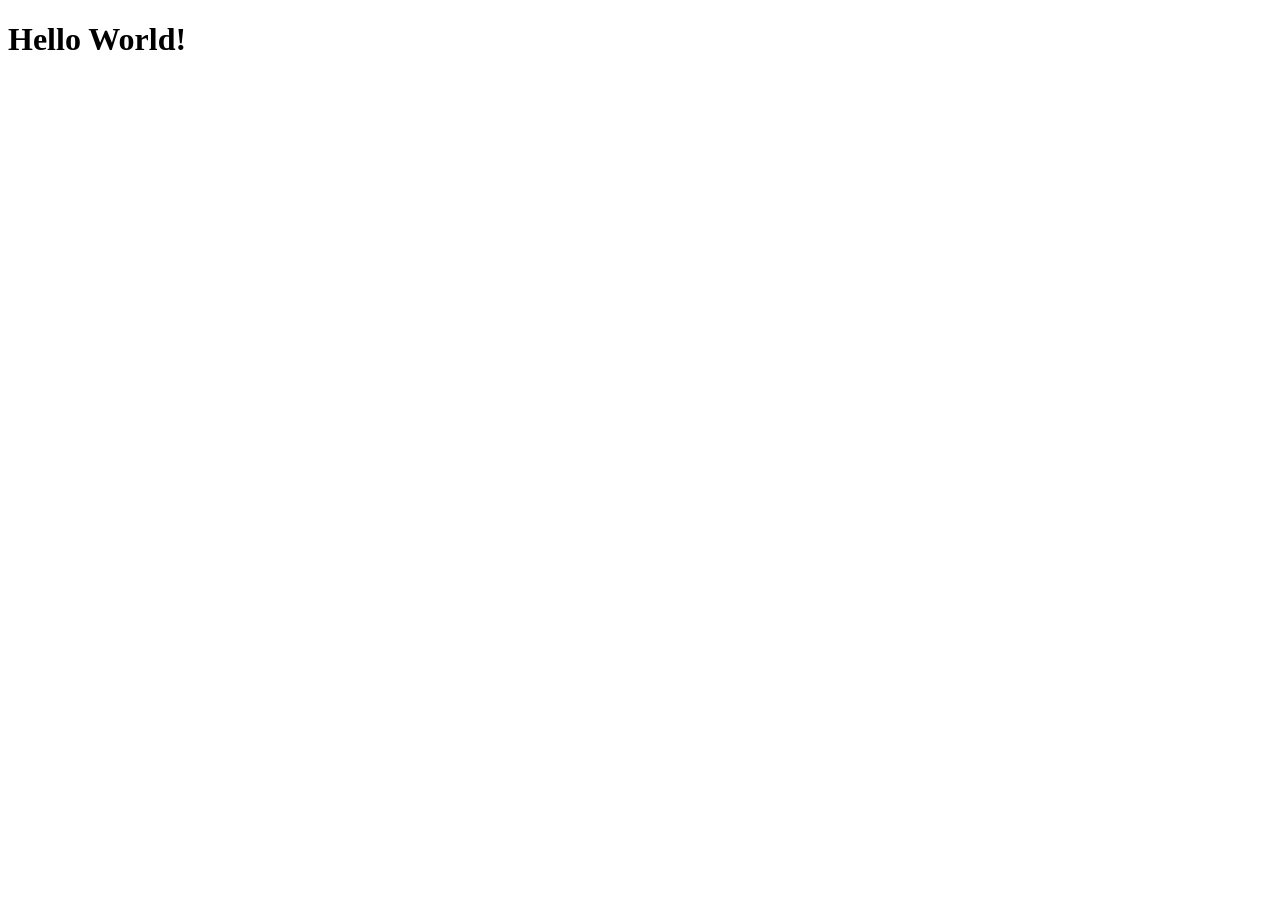
==== ProyectoAplicacionesWeb/src/main/webapp/index.html @ fcb63363 "Add files via upload" ====
<!DOCTYPE html>
<html>
    <head>
        <title>Start Page</title>
        <meta http-equiv="Content-Type" content="text/html; charset=UTF-8">
    </head>
    <body>
        <h1>Hello World!</h1>
    </body>
</html>
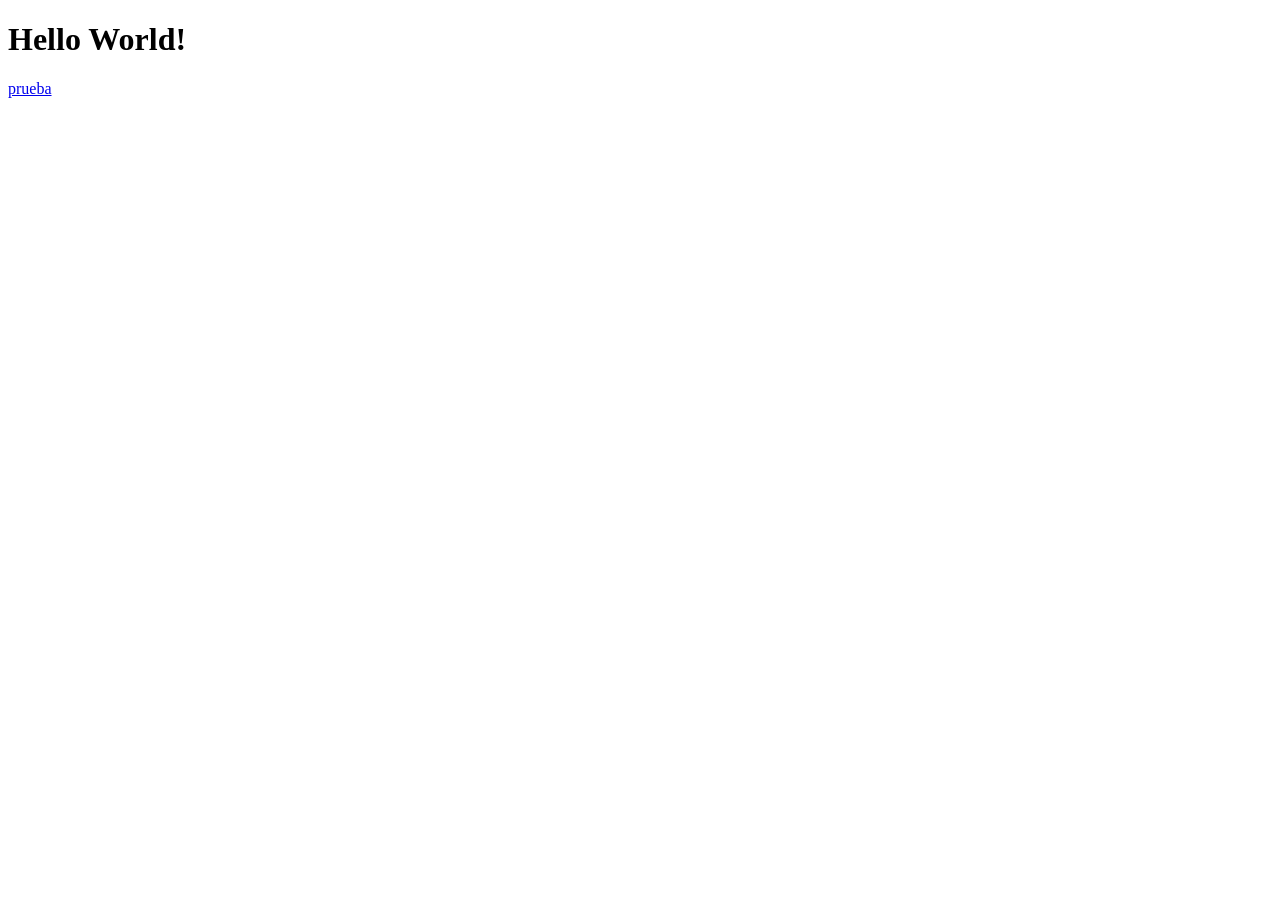
==== commit ca438242: "verificar existencia de usuario" ====
--- a/ProyectoAplicacionesWeb/src/main/webapp/index.html
+++ b/ProyectoAplicacionesWeb/src/main/webapp/index.html
@@ -6,5 +6,6 @@
     </head>
     <body>
         <h1>Hello World!</h1>
+        <a href="InicioSesion.html">prueba</a>
     </body>
 </html>
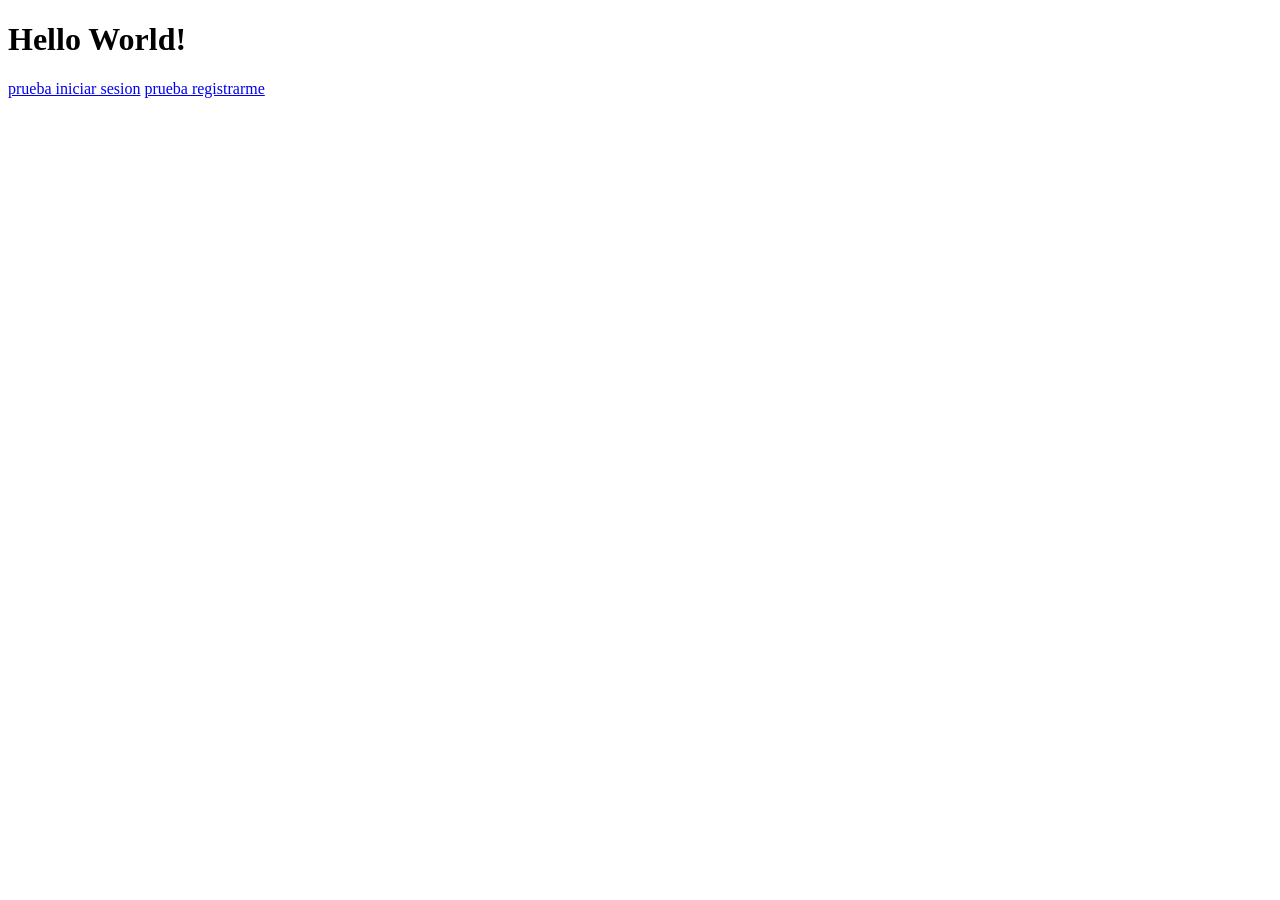
==== commit a94aa834: "registrarse y iniciar sesion funcional" ====
--- a/ProyectoAplicacionesWeb/src/main/webapp/index.html
+++ b/ProyectoAplicacionesWeb/src/main/webapp/index.html
@@ -6,6 +6,7 @@
     </head>
     <body>
         <h1>Hello World!</h1>
-        <a href="InicioSesion.html">prueba</a>
+        <a href="InicioSesion.html">prueba iniciar sesion</a>
+        <a href="Registrar.html">prueba registrarme</a>
     </body>
 </html>
